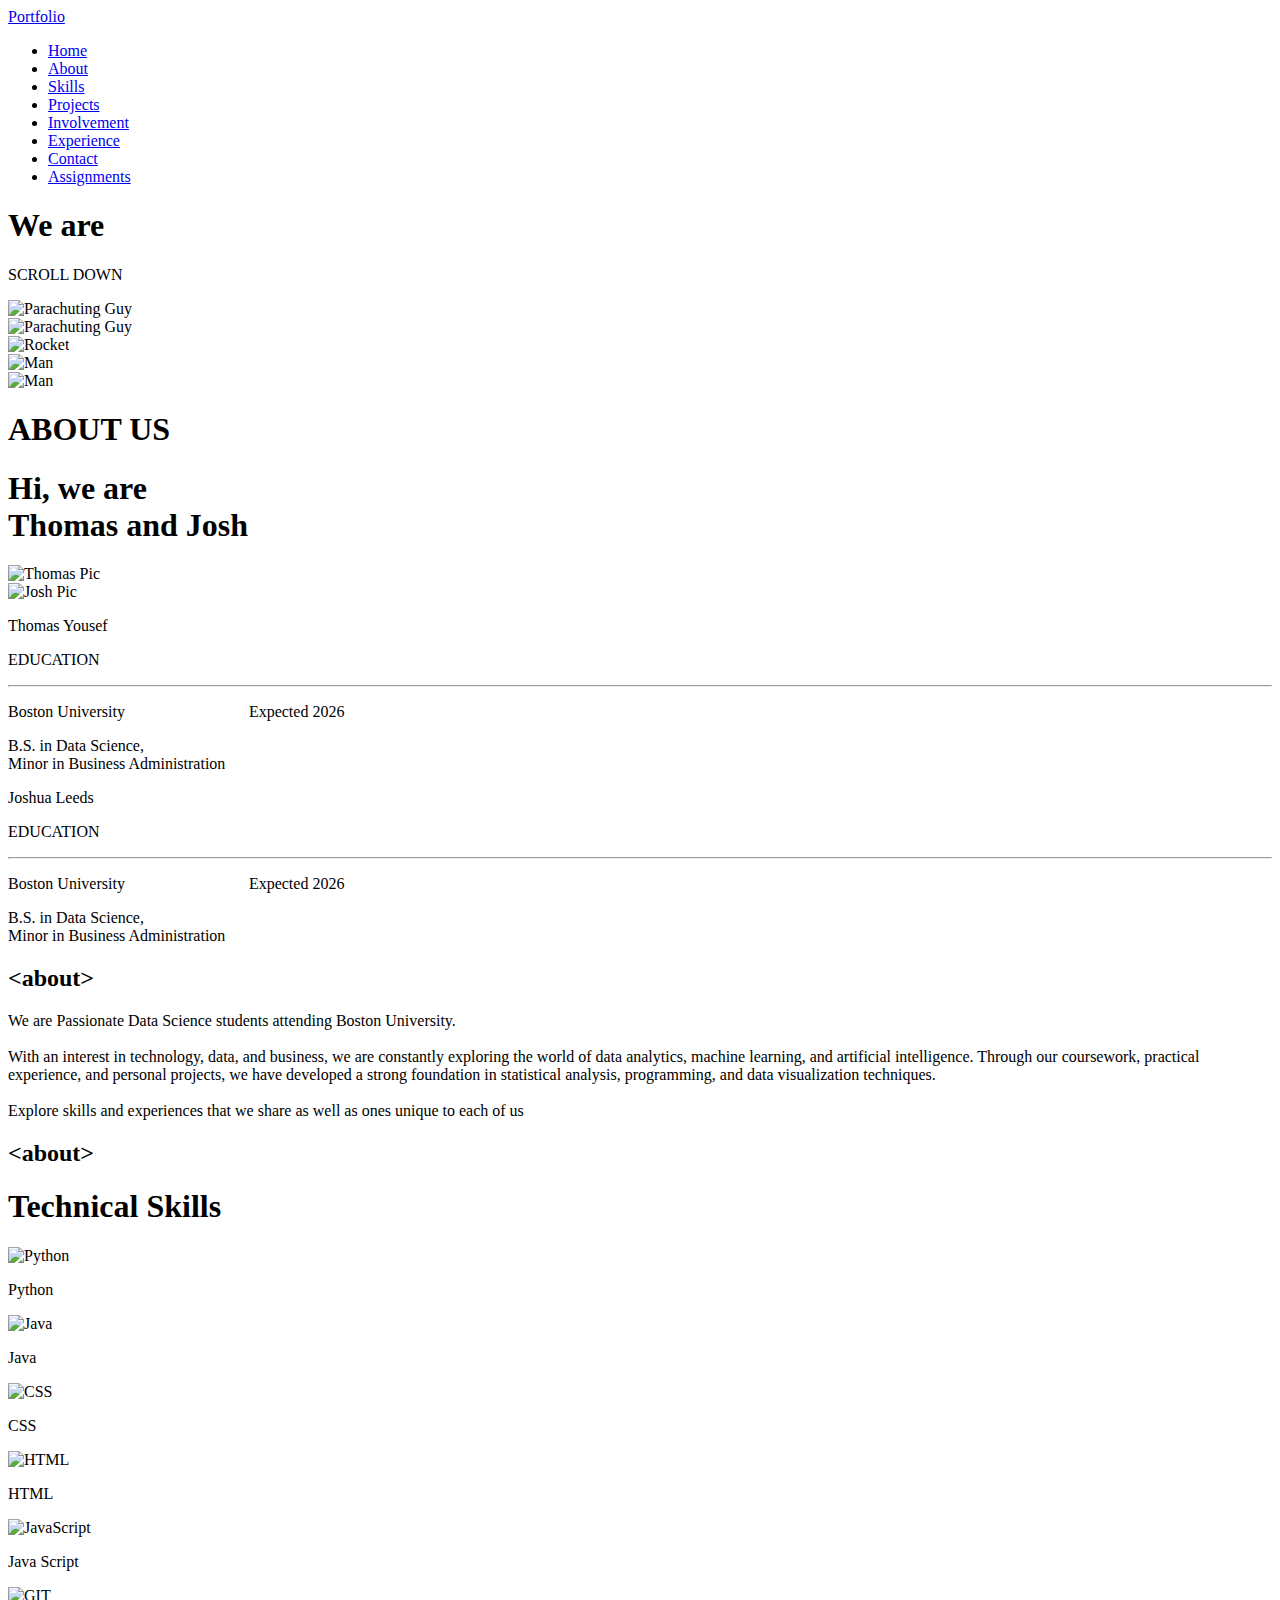
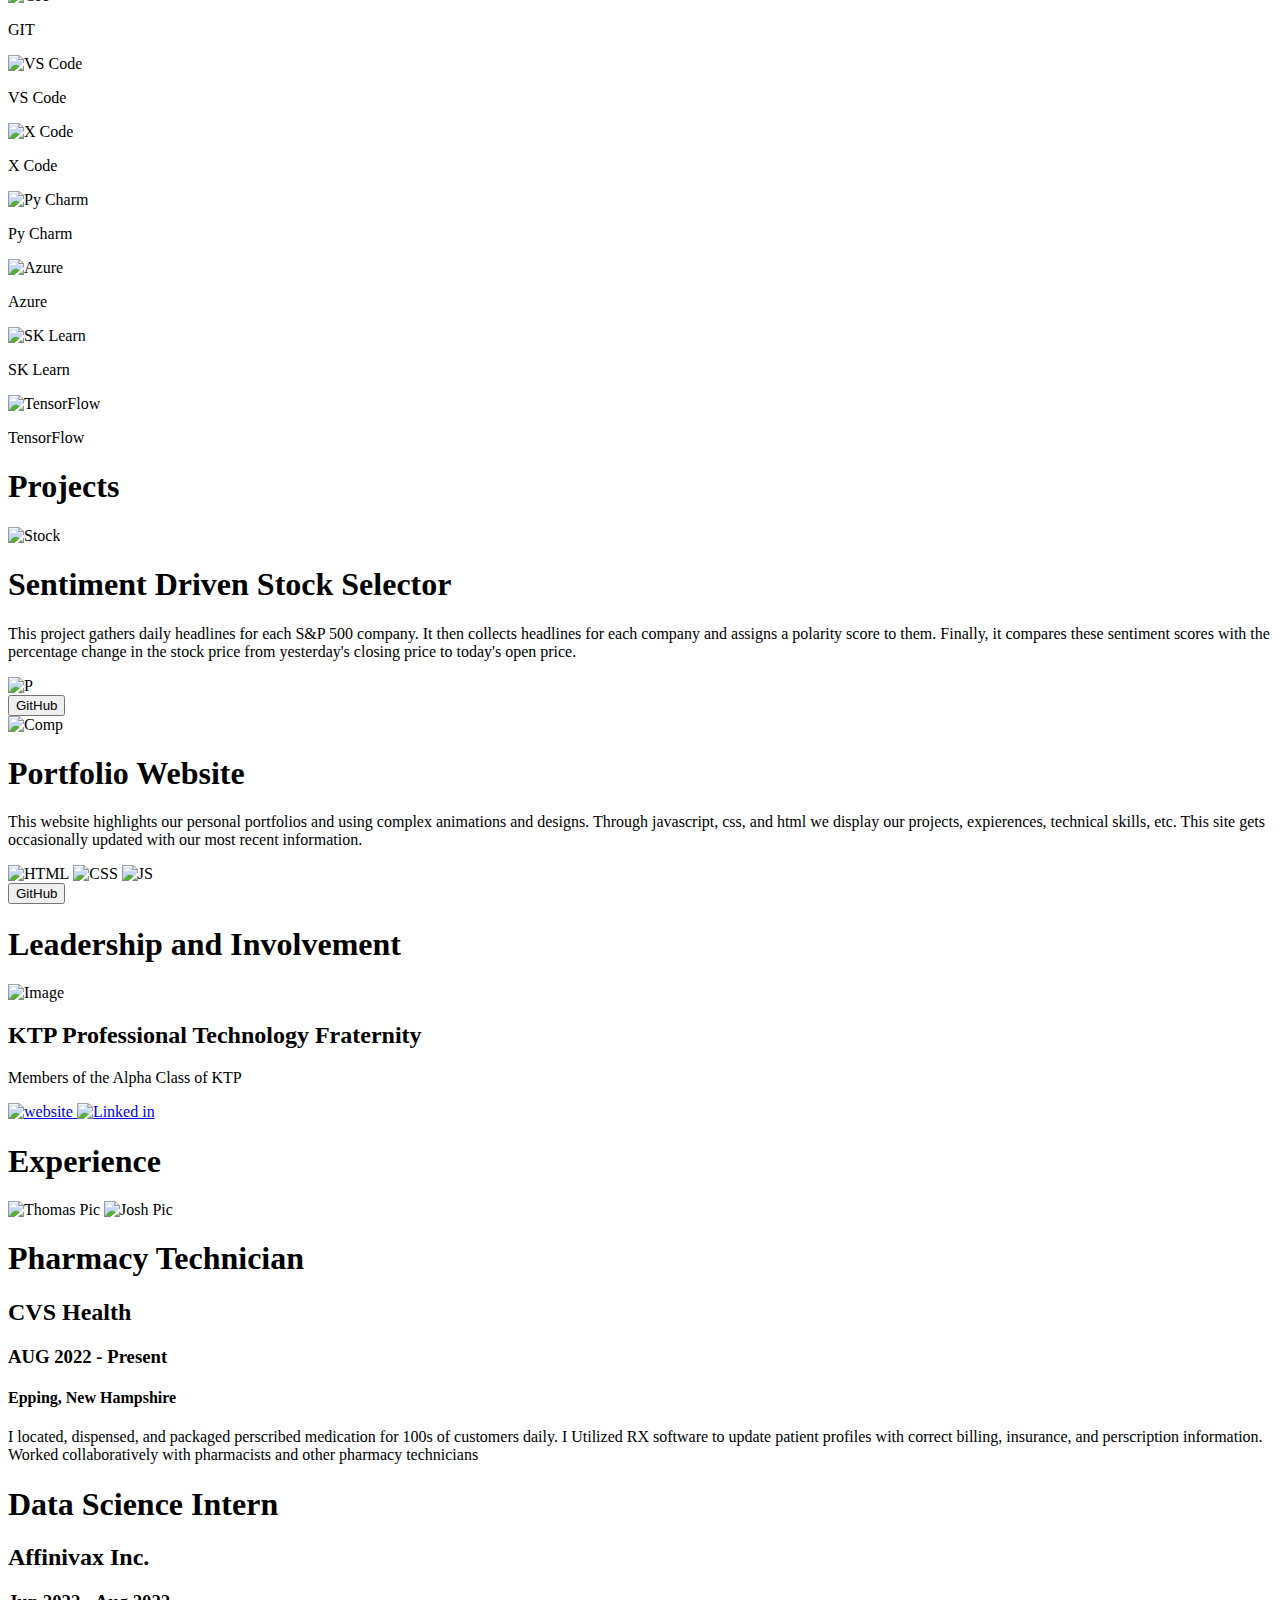
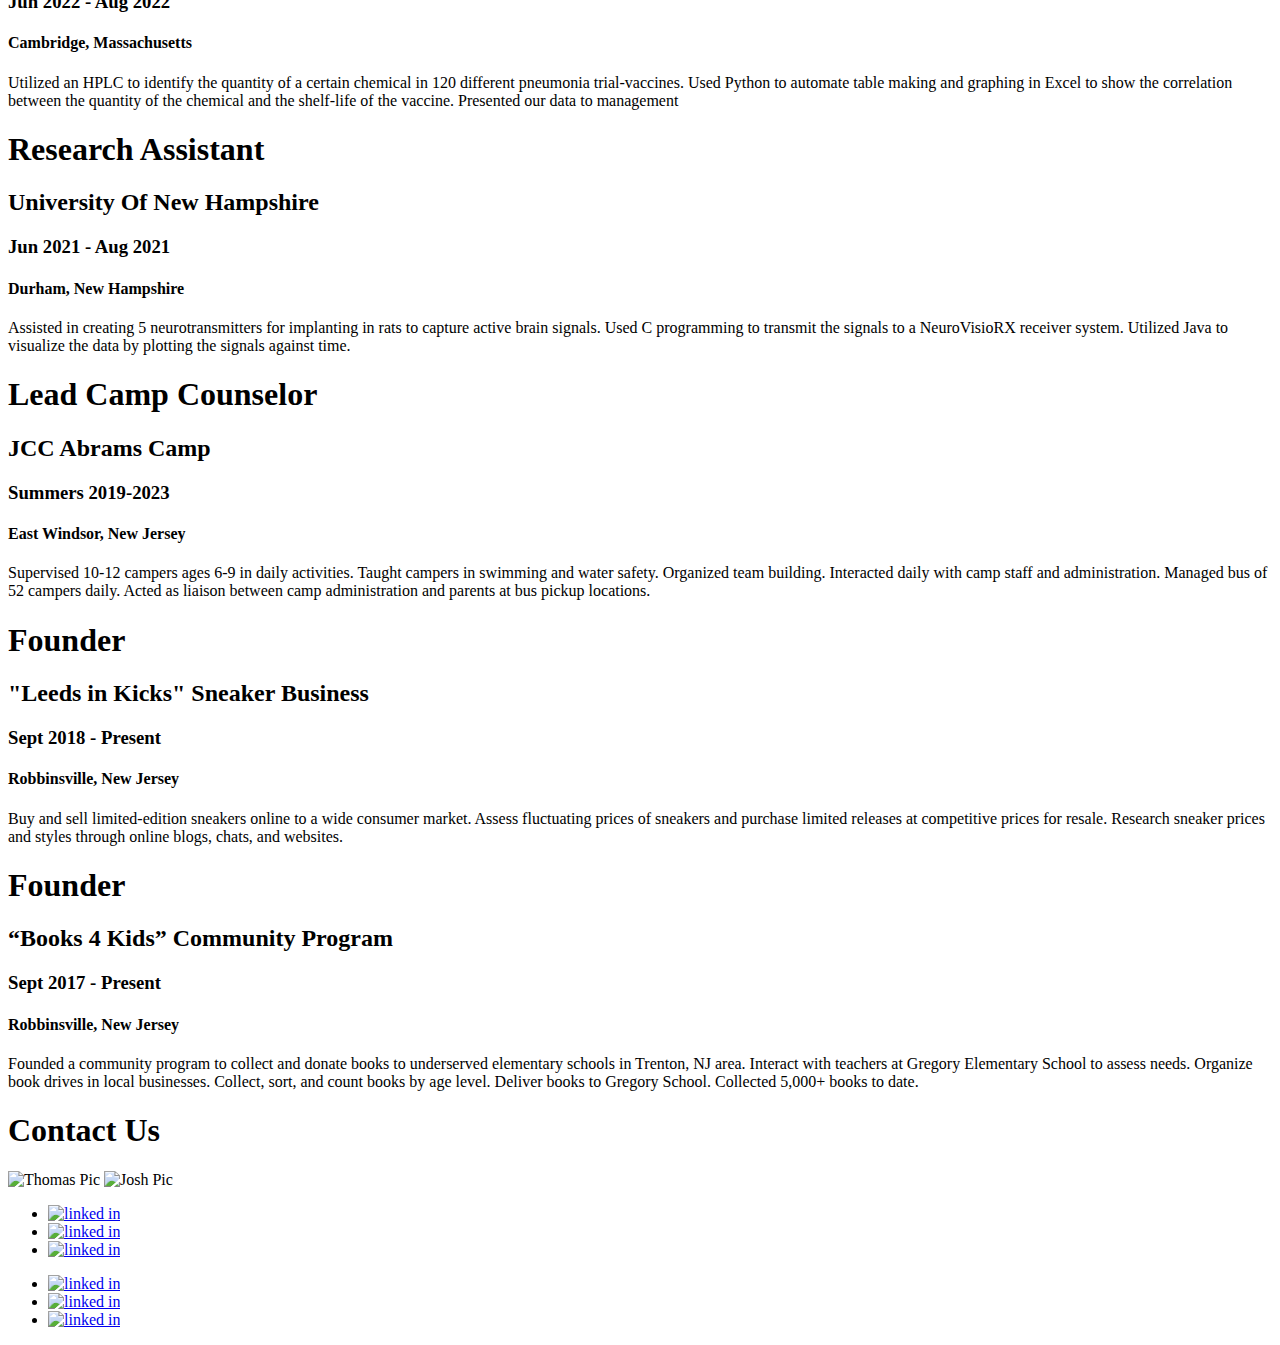
==== index.html @ 7b23be48 "added changes for CS506 assignments" ====
<!DOCTYPE html>
<html>
<head>
    <link rel="preconnect" href="https://fonts.googleapis.com">
    <link rel="preconnect" href="https://fonts.gstatic.com" crossorigin>
    <link href="https://fonts.googleapis.com/css2?family=Blaka+Ink&family=Bungee+Spice&family=Caprasimo&family=Foldit:wght@600&family=Nabla&family=Pacifico&family=Patrick+Hand&family=Ubuntu:wght@300&display=swap" rel="stylesheet">   
     <title>Thomas and Josh's Website</title>
     
    <link rel="stylesheet" href="style.css">

    <script src="script.js"></script>
    <!-- ScrollMagic library -->
    <script src="https://cdnjs.cloudflare.com/ajax/libs/ScrollMagic/2.0.8/ScrollMagic.min.js"></script>

    <!-- GSAP animation library -->
    <script src="https://cdnjs.cloudflare.com/ajax/libs/gsap/3.9.1/gsap.min.js"></script>

</head>
<body>
    <section id="home">
        <header>
            <a href="#" class="logo">Portfolio</a>
            <ul class="navbar">
                <li><a href="#home">Home</a></li>
                <li><a href="#about">About</a></li>
                <li><a href="#ts">Skills</a></li>
                <li><a href="#project">Projects</a></li>
                <li><a href="#involvement">Involvement</a></li>
                <li><a href="#experience">Experience</a></li>
                <li><a href="#contact">Contact</a></li>
                <li><a href="assignments.html">Assignments</a></li>
            </ul>
        </header>
        <script>
            window.addEventListener("scroll", function(){
                var header = this.document.querySelector("header");
                header.classList.toggle("sticky", window.scrollY > 0);
              })
        </script>
    
        <div id="progressbar"></div>
        <div class="scrollpath"></div>
        <div class="welcome"></div>
    
            <div id="background"></div>
            <div class="content">
                <h1 id="typewriter">We are</h1>
                <p>SCROLL DOWN</p>
            </div>
            
    
        <div id="parachute-section">
    
            <div class="parachute-animation">
              <img src="p.png" alt="Parachuting Guy">  
            </div>
    
            <div class="parachute-animation" id="parachute-2">
                <img src="p.png" alt="Parachuting Guy">
            </div>
    
            <div class="rocket-animation">
                <img src="Rocket.png" alt="Rocket">  
            </div>
    
            <div class="light"></div> 
    
            <div class="man">
                <img src="Other Standing Man Small.png" alt="Man">  
            </div>
    
            <div class="man" id="man2"> 
                <img src="Standing Man Small.png" alt="Man">  
            </div>
    
        </div>
          

    </section>

    <section id="about">

      <div class="intro">
        <div class="background3"></div>
        

        <h1 class="header">ABOUT US</h1>
        <h1 class="gradient-text">Hi, we are <br>Thomas and Josh</h1>
        <div class="Thomas">
            <img src="Thomas 1.jpg" alt="Thomas Pic">
        </div>

        <div class="Josh">
            <img src="Josh re 2.jpg" alt="Josh Pic">
        </div>
    
        <div class="description1">
            <p> Thomas Yousef</p>
            <p>EDUCATION</p>
            <hr>
            <p>Boston University&nbsp;&nbsp;&nbsp;&nbsp;&nbsp;&nbsp;&nbsp;&nbsp;&nbsp;&nbsp;&nbsp;&nbsp;&nbsp;&nbsp;&nbsp;&nbsp;&nbsp;&nbsp;&nbsp;&nbsp;&nbsp;&nbsp;&nbsp;&nbsp;&nbsp;&nbsp;&nbsp;&nbsp;&nbsp;&nbsp; Expected 2026</p>
            <p>B.S. in Data Science, <br>Minor in Business Administration</p>
            <div class="line"></div>

        </div>

        <div class="description2">
            <p> Joshua Leeds</p>
            <p>EDUCATION</p>
            <hr>
            <p>Boston University&nbsp;&nbsp;&nbsp;&nbsp;&nbsp;&nbsp;&nbsp;&nbsp;&nbsp;&nbsp;&nbsp;&nbsp;&nbsp;&nbsp;&nbsp;&nbsp;&nbsp;&nbsp;&nbsp;&nbsp;&nbsp;&nbsp;&nbsp;&nbsp;&nbsp;&nbsp;&nbsp;&nbsp;&nbsp;&nbsp; Expected 2026</p>
            <p>B.S. in Data Science, <br>Minor in Business Administration</p>
            <div class="line"></div>

        </div>    

        <h2 class="about1"> &lt;about&gt; </h2>
        <div class="paragraph"><p>We are Passionate Data Science students attending Boston University. <br> <br>
            With an interest in technology, data, and business, we are constantly exploring the  world of data analytics, machine learning, and artificial intelligence.
            Through our coursework, practical experience, and personal projects, we have developed a strong foundation in statistical analysis, programming, and data visualization techniques. <br> <br>
            Explore skills and experiences that we share as well as ones unique to each of us</p> 
        </div>   
        <h2 class="about2"> &lt;about&gt; </h2>
        
      </div>

    </section>

    <section id="ts">
         
      <div class="technical_skills">
        <div class="title">
            <h1>Technical Skills</h1>
        </div>
        <div class="programing_languages">
            <img src="python.gif" alt="Python">
            <p>Python</p>
        </div>
        <div class="programing_languages">
            <img src="java.gif" alt="Java" loop>
            <p>Java</p>
        </div>
        <div class="programing_languages">
            <img src="css.gif" alt="CSS">
            <p>CSS</p>
        </div>
        <div class="programing_languages">
            <img src="html.gif" alt="HTML" >
            <p>HTML</p>
        </div>
        <div class="programing_languages">
            <img src="js.gif" alt="JavaScript">
            <p>Java Script</p>
        </div>    
        <div class="programing_languages">
            <img src="git.gif" alt="GIT" >
            <p>GIT</p>
        </div>
        <div class="programing_languages">
            <img src="vscodelogo.png" alt="VS Code">
            <p>VS Code</p>
        </div>    
        <div class="programing_languages">
            <img src="Xcodelogo.png" alt="X Code">
            <p>X Code</p>
        </div>

        <div class="programing_languages">
            <img src="pycharmlogo.png" alt="Py Charm" loop>
            <p>Py Charm</p>
        </div>
        <div class="programing_languages">
            <img src="azure.png" alt="Azure" loop>
            <p>Azure</p>
        </div>
        <div class="programing_languages">
            <img src="sklearn.png" alt="SK Learn" >
            <p>SK Learn</p>
        </div>
        <div class="programing_languages">
            <img src="Tensorflow.png" alt="TensorFlow">
            <p>TensorFlow</p>  
        </div>      
      </div>

    </section>



     <section id="project">
        <div class="projects">
            <div class="title">
                <h1>Projects</h1>
            </div>
    
            <div class="projectcontainer">
                <div class="project">
                    <img class="icon" src="stock.png" alt="Stock">
                    <h1>Sentiment Driven Stock Selector</h1>
                    <p>
                        This project gathers daily headlines for each S&P 500 company. It then collects headlines for each company and assigns a polarity score to them. 
                        Finally, it compares these sentiment scores with the percentage change in the stock price from yesterday's closing price to today's open price.</p>
                    <div class="pimg">
                        <img src="python.gif" alt="P">
                    </div>
                    <button onclick="window.location.href = 'https://github.com/thomas211738/Sentiment-Driven-Stock-Selector#sentiment-driven-stock-selector';">GitHub</button>
                    <div class="pline"></div>
                </div>
                <div class="project">
                    <img class="icon" src="computer.png" alt="Comp">
                    <h1>Portfolio Website</h1>
                    <p>This website highlights our personal portfolios and using complex animations and designs. Through javascript, css, and html we display our projects, expierences, technical skills, etc. This site gets occasionally updated with our most recent information.</p>
                    <div class="pimg">
                        <img  src="html.gif" alt="HTML">
                        <img  src="css.gif" alt="CSS">
                        <img  src="js.gif" alt="JS">
                    </div>
                    <button onclick="window.location.href = 'https://github.com/thomas211738/Portfolio-Website';">GitHub</button>
                    <div class="pline"></div>
                </div>
                
            </div>
    
        </div>      
     </section>

     <section id="involvement">

    
    <div class="experience">
        <div class="t">
            <h1>Leadership and Involvement</h1>
        </div>
        <div class="section">
            <script src="https://cdnjs.cloudflare.com/ajax/libs/three.js/r134/three.min.js"></script>
            <script src="https://cdn.jsdelivr.net/npm/vanta@latest/dist/vanta.waves.min.js"></script>
            
            <div class="image-container">
                <img src="Zoomed Group Pic (With Eboard) 1.jpeg" alt="Image">
            </div>
            
            <div class="text-container">
                <h2>KTP Professional Technology Fraternity</h2>
                <p>Members of the Alpha Class of KTP </p>
                <div class="icons">
                    <a href="https://ktpbostonu.com/">
                        <img src="website.png" alt="website">
                    </a>
                    <a href="https://www.linkedin.com/company/kappa-theta-pi-lambda-chapter/">
                        <img src="linkedin1.png" alt="Linked in">
                    </a>
                </div>
            </div>
            
        </div>
    </div>
     </section>

     <section id="experience">

    <div class="relevant_expereince">
        <div class="title">
            <h1>Experience</h1>
        </div>
        <div class="imgcontainer">
            <img src="Thomas 1.jpg" alt="Thomas Pic">
            <img src="Josh re 2.jpg" alt="Josh Pic">
        </div>
        <div class="line"></div>
        <div class="timeline_container">
            <div class="timeline">
                <div id="c1" class="container">
                    <h1>Pharmacy Technician</h1>
                    <h2>CVS Health</h2>
                    <h3>AUG 2022 - Present</h3>
                    <h4>Epping, New Hampshire</h4>
                    <p>I located, dispensed, and packaged perscribed medication for 100s of customers daily. I Utilized RX software to update patient profiles with correct billing, insurance, and perscription information. Worked collaboratively with pharmacists and other pharmacy technicians</p>
                </div>
                <div id="c1" class="container">
                    <h1>Data Science Intern</h1>
                    <h2>Affinivax Inc.</h2>
                    <h3>Jun 2022 - Aug 2022</h3>
                    <h4>Cambridge, Massachusetts</h4>
                    <p>Utilized an HPLC to identify the quantity of a certain chemical in 120 different pneumonia trial-vaccines. Used Python to automate table making and graphing in Excel to show the correlation between the quantity of the chemical and the shelf-life of the vaccine. Presented our data to management</p>
                </div>
                <div id="c1" class="container">
                    <h1>Research Assistant</h1>
                    <h2>University Of New Hampshire</h2>
                    <h3>Jun 2021 - Aug 2021</h3>
                    <h4>Durham, New Hampshire</h4>
                    <p>Assisted in creating 5 neurotransmitters for implanting in rats to capture active brain signals. Used C programming to transmit the signals to a NeuroVisioRX receiver system. Utilized Java to visualize the data by plotting the signals against time.</p>
                </div>
            </div>
            <div class="timeline">
                <div id="c2" class="container2">
                    <h1>Lead Camp Counselor</h1>
                    <h2>JCC Abrams Camp</h2>
                    <h3>Summers 2019-2023</h3>
                    <h4>East Windsor, New Jersey</h4>
                    <p>Supervised 10-12 campers ages 6-9 in daily activities. Taught campers in swimming and water safety. Organized team building. Interacted daily with camp staff and administration. Managed bus of 52 campers daily. Acted as liaison between camp administration and parents at bus pickup locations.</p>
                </div>
                <div id="c2" class="container2">
                    <h1>Founder</h1>
                    <h2>"Leeds in Kicks" Sneaker Business</h2>
                    <h3>Sept 2018 - Present</h3>
                    <h4>Robbinsville, New Jersey</h4>
                    <p>Buy and sell limited-edition sneakers online to a wide consumer market. Assess fluctuating prices of sneakers and purchase limited releases at competitive prices for resale. Research sneaker prices and styles through online blogs, chats, and websites.
                    </p>
                </div>
                <div id="c2" class="container2">
                    <h1>Founder</h1>
                    <h2>“Books 4 Kids” Community Program</h2>
                    <h3>Sept 2017 - Present</h3>
                    <h4>Robbinsville, New Jersey</h4>
                    <p>Founded a community program to collect and donate books to underserved elementary schools in Trenton, NJ area. Interact with teachers at Gregory Elementary School to assess needs. Organize book drives in local businesses. Collect, sort, and count books by age level. Deliver books to Gregory School. Collected 5,000+ books to date.</p>
                </div>
            </div>
        </div>


    </div>

     </section>

     <section id="contact">

    <div class="contact">
        <div class="title">
            <h1>Contact Us</h1>
        </div>
        <div class="imgcontainer">
            <img src="Thomas 1.jpg" alt="Thomas Pic">
            <img src="Josh re 2.jpg" alt="Josh Pic">
        </div>
        <div class="sectioncontainer">
            <section>
                <ul>
                   <li><a href="https://www.linkedin.com/in/thomasyousef21/"> <img src="linkedin.png" alt="linked in"> </a></li>
                   <li><a href="https://github.com/thomas211738/"> <img src="github.png" alt="linked in"> </a></li>
                   <li><a href="mailto:pharaoh@bu.com"><img src="mail.png" alt="linked in"> </a></li>
                </ul>
            </section>
            <section>
                <ul>
                   <li><a href="https://www.linkedin.com/in/josh-leeds/"> <img src="linkedin.png" alt="linked in"> </a></li>
                   <li><a href="https://github.com/joshleeds/"> <img src="github.png" alt="linked in"> </a></li>
                   <li><a href="mailto:jleeds@bu.com"> <img src="mail.png" alt="linked in"> </a></li>
                </ul>
            </section>
        </div>
        
    </div>


     </section>


    


    <script src="https://cdnjs.cloudflare.com/ajax/libs/three.js/r134/three.min.js"></script>
    <script src="https://cdn.jsdelivr.net/npm/vanta@latest/dist/vanta.net.min.js"></script>

    
      
      

</body>
</html>
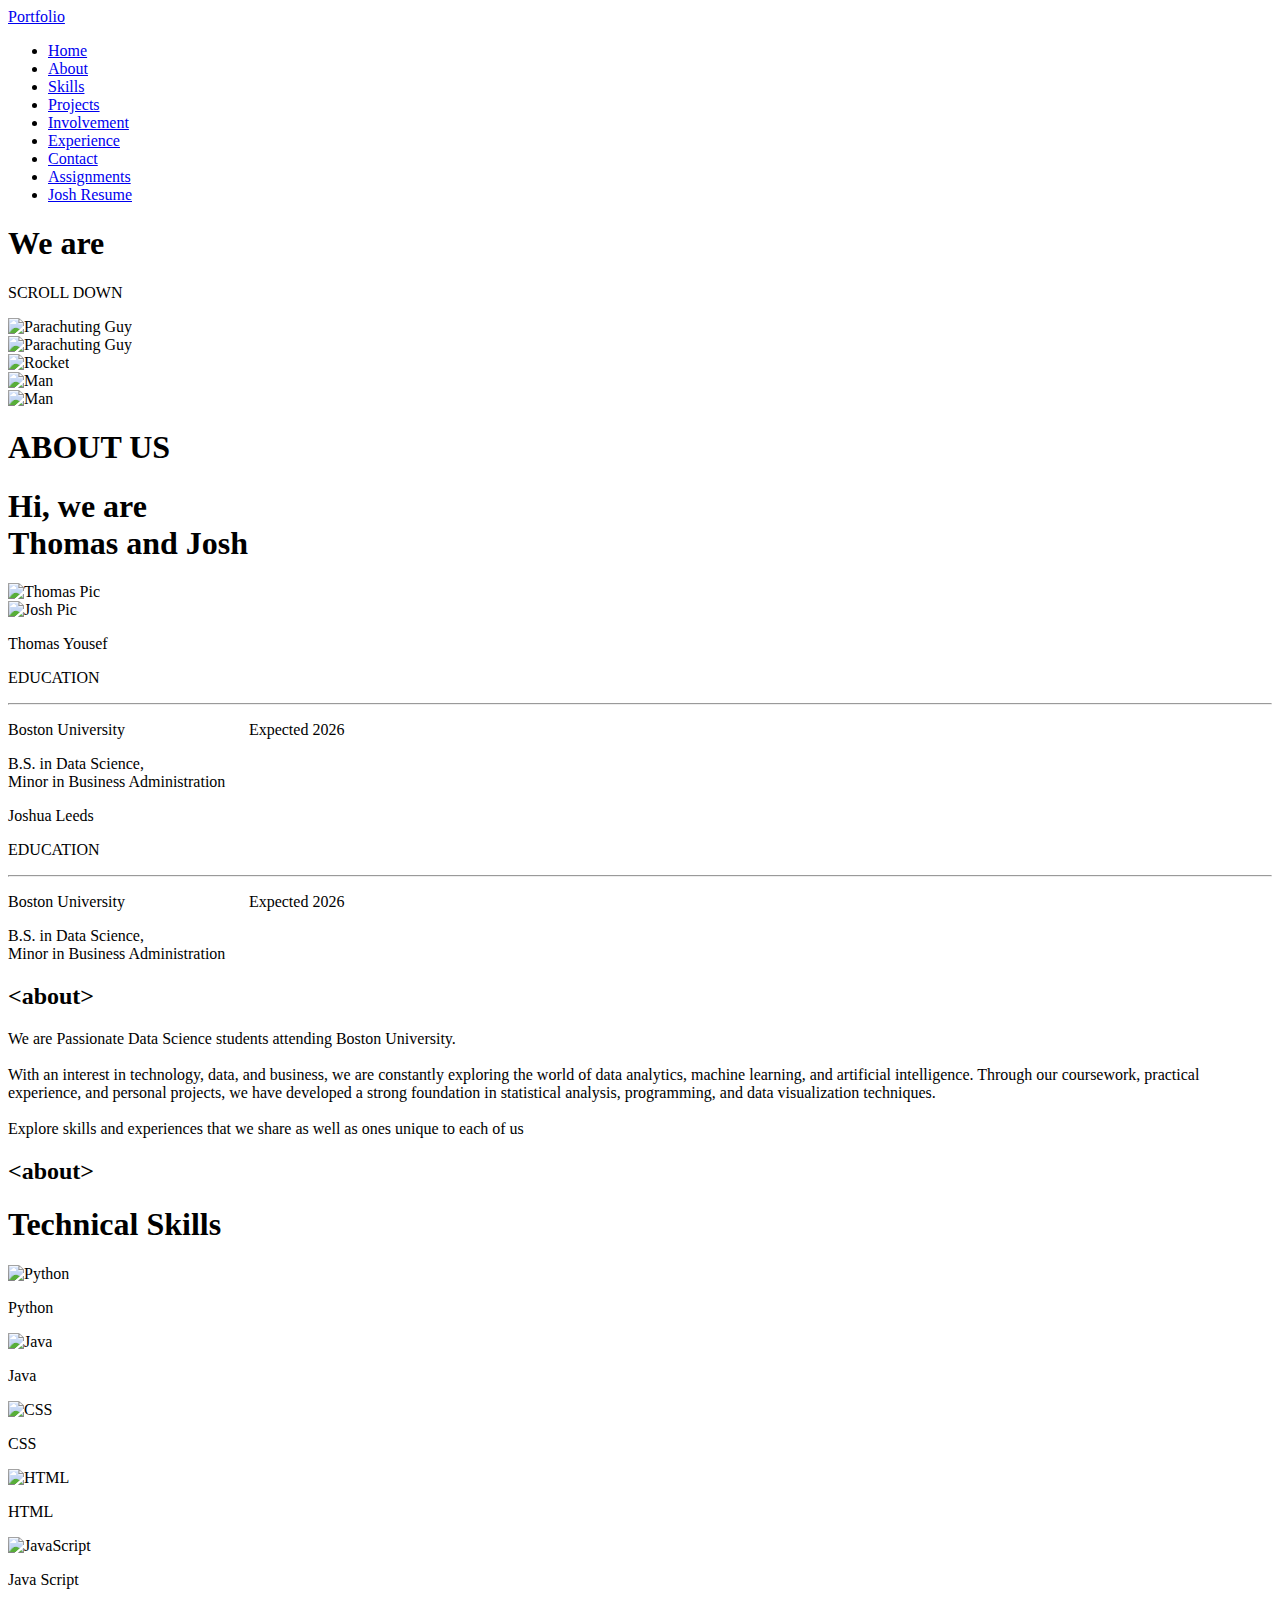
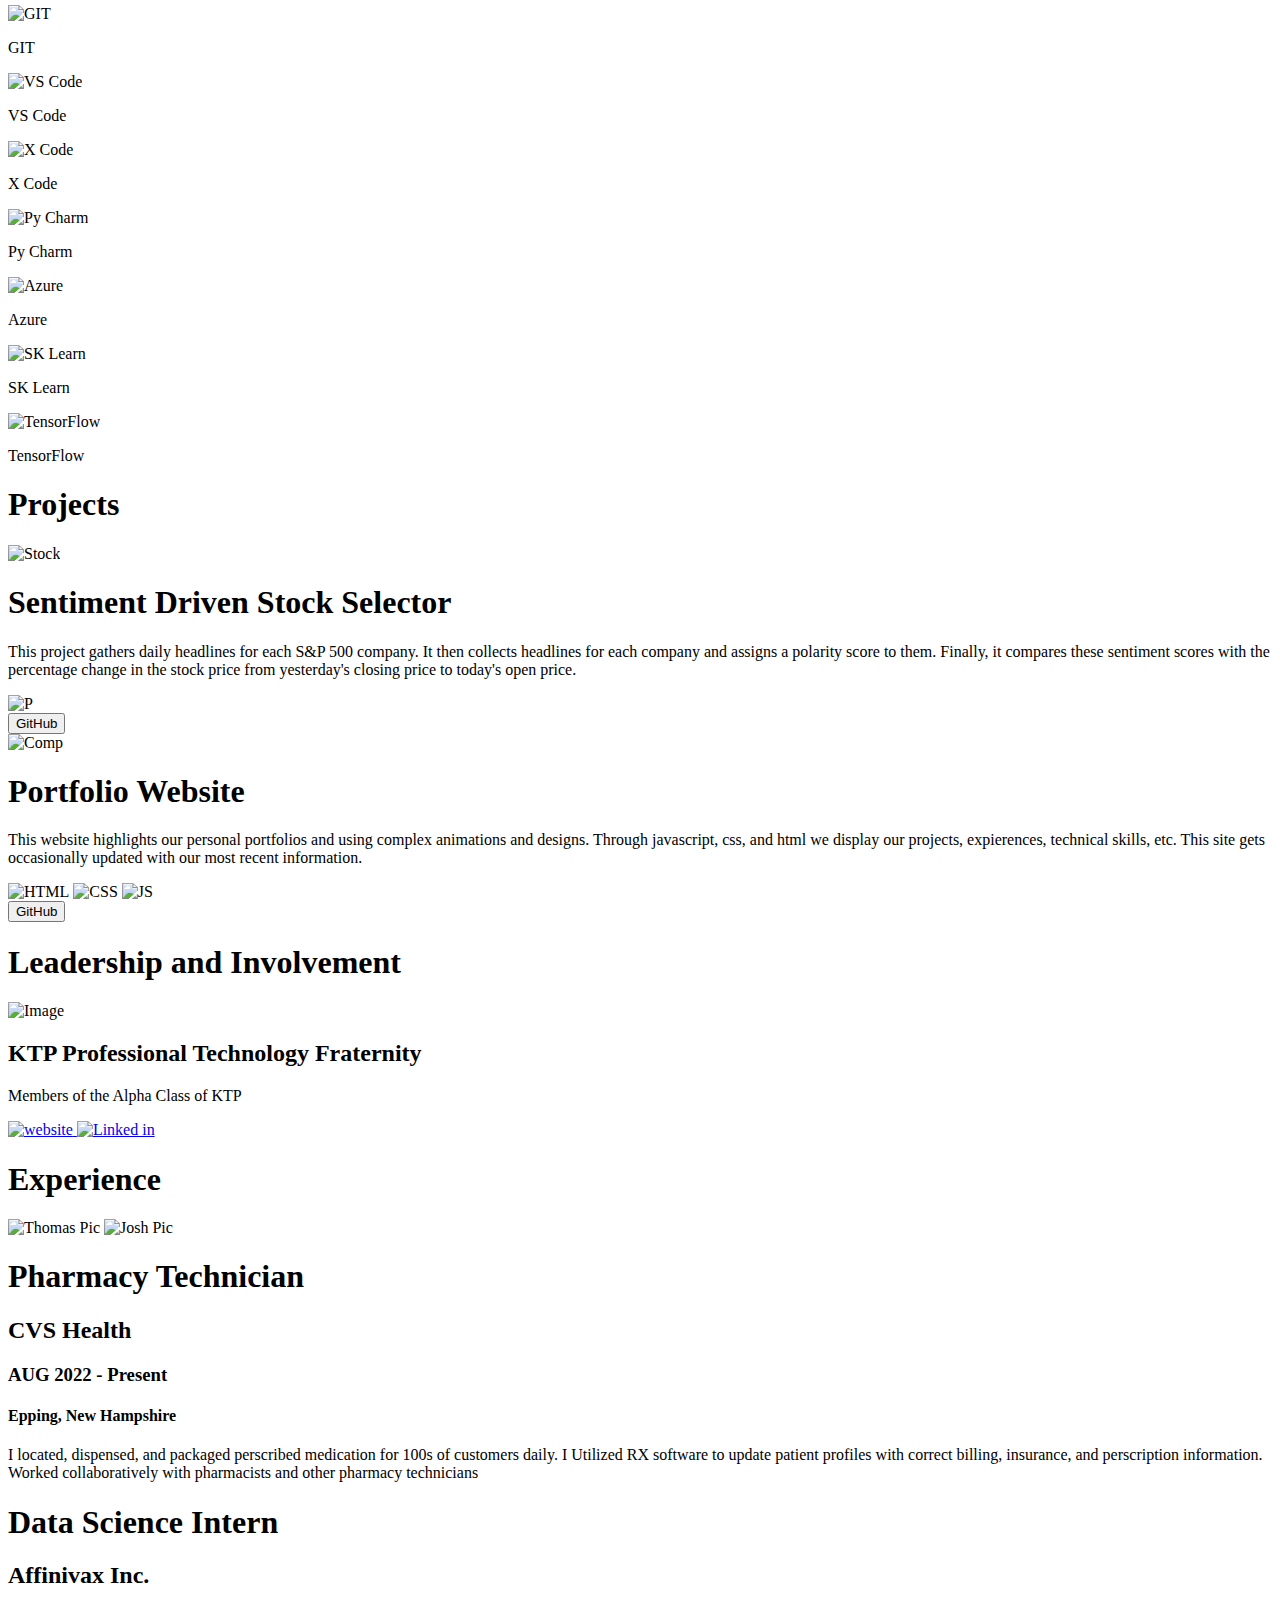
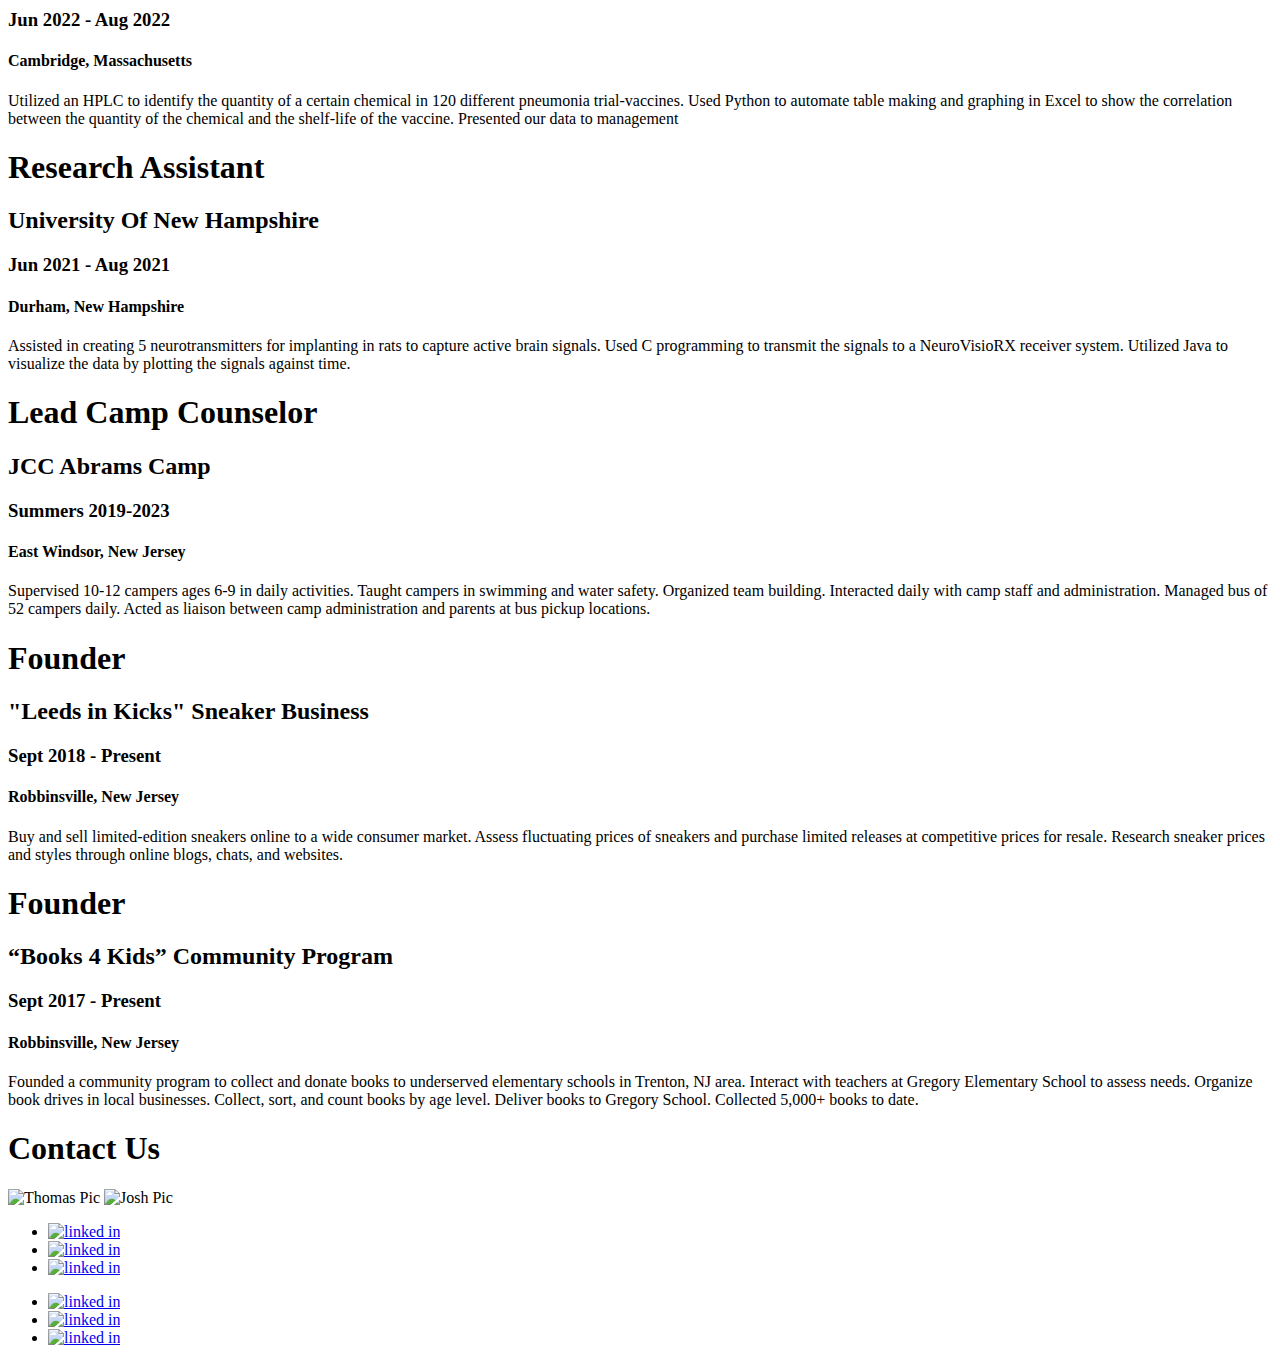
==== commit 88c65966: "Added Resume" ====
--- a/index.html
+++ b/index.html
@@ -29,6 +29,7 @@
                 <li><a href="#experience">Experience</a></li>
                 <li><a href="#contact">Contact</a></li>
                 <li><a href="assignments.html">Assignments</a></li>
+                <li><a href="JoshuaLeedsResume.html">Josh Resume</a></li>
             </ul>
         </header>
         <script>
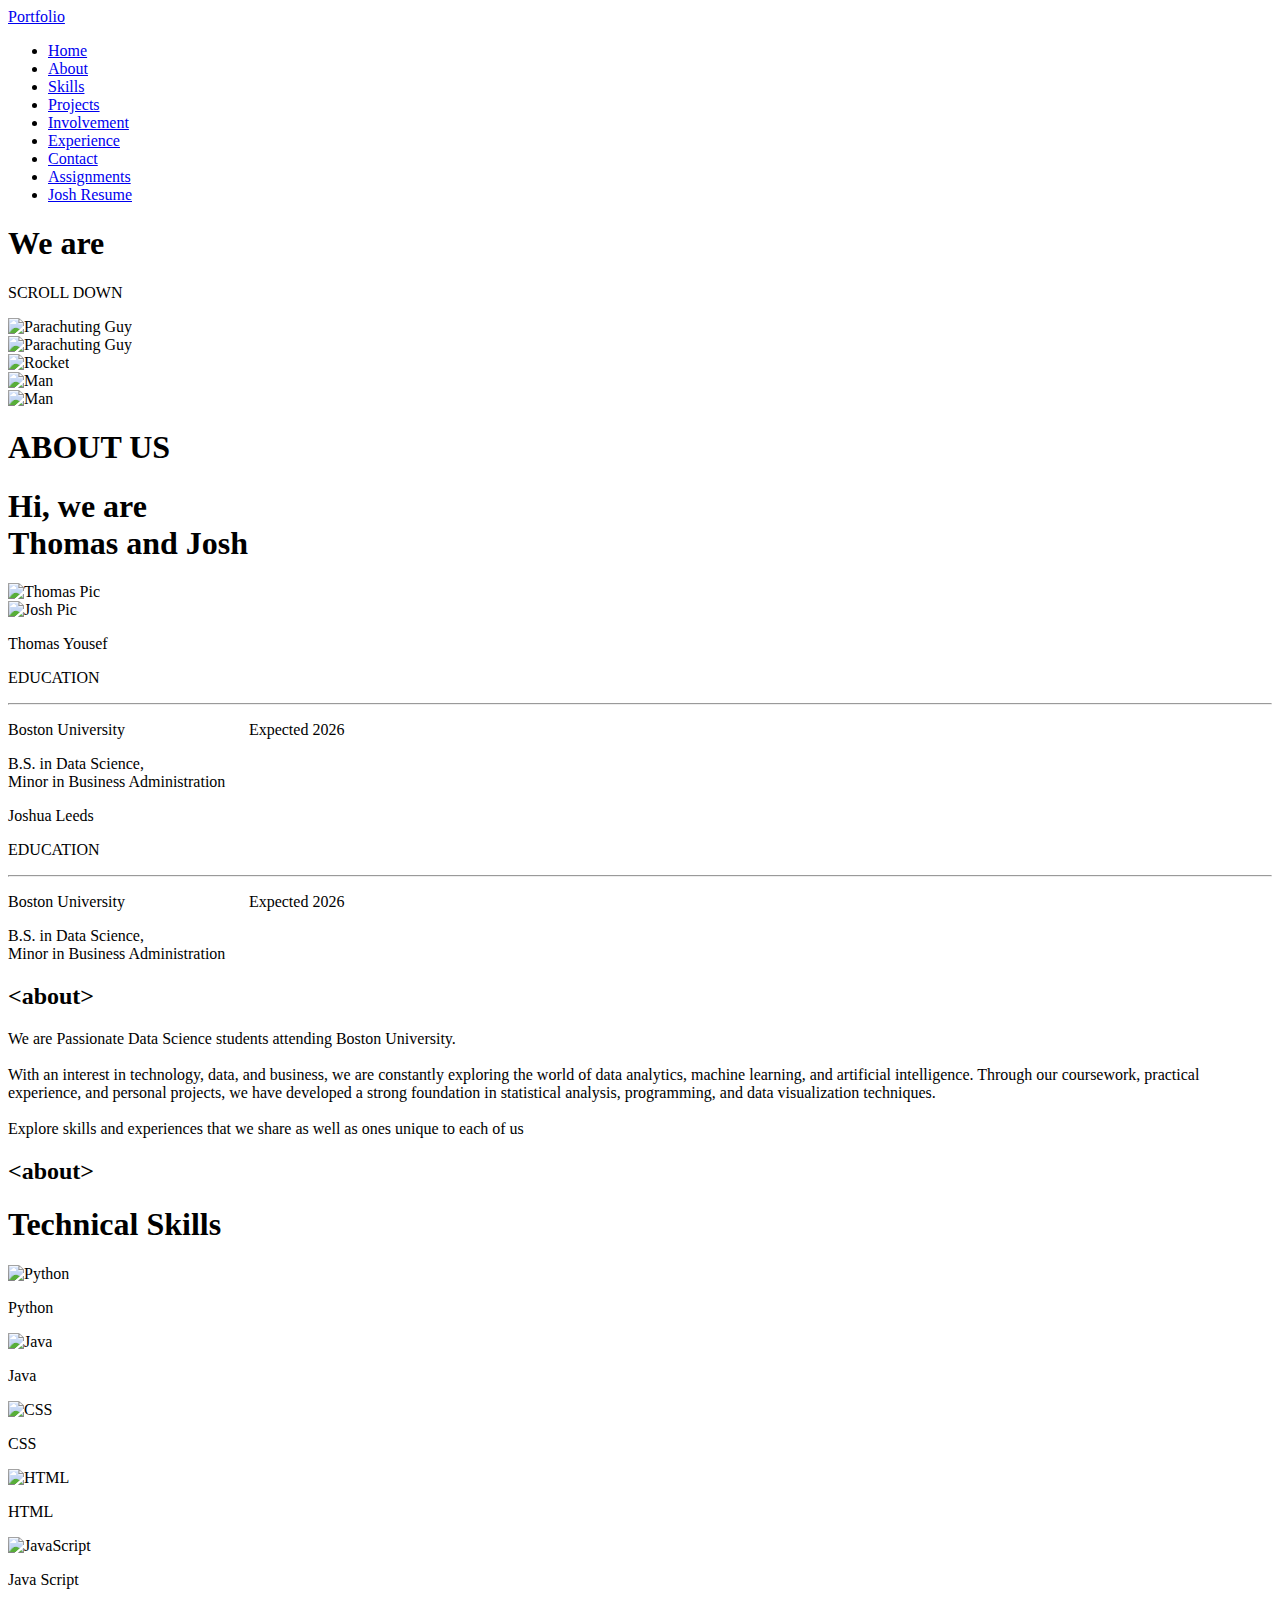
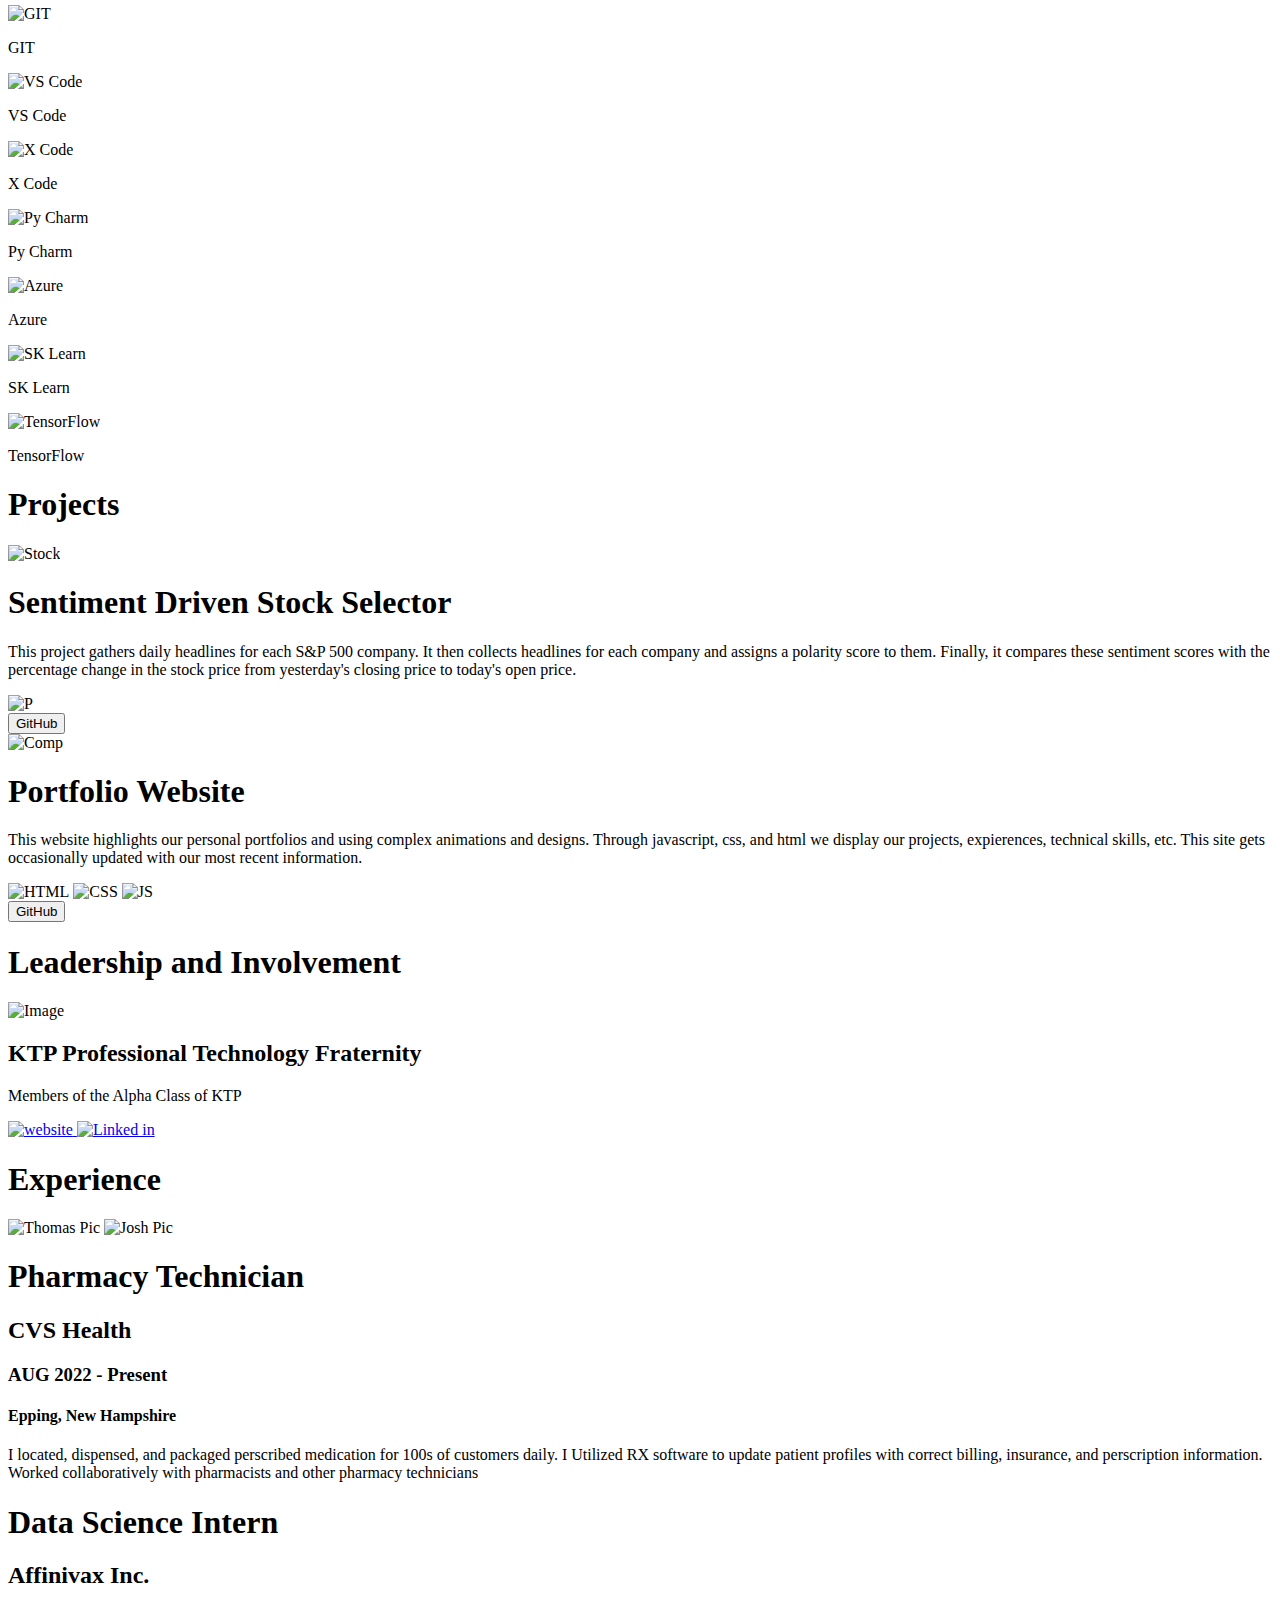
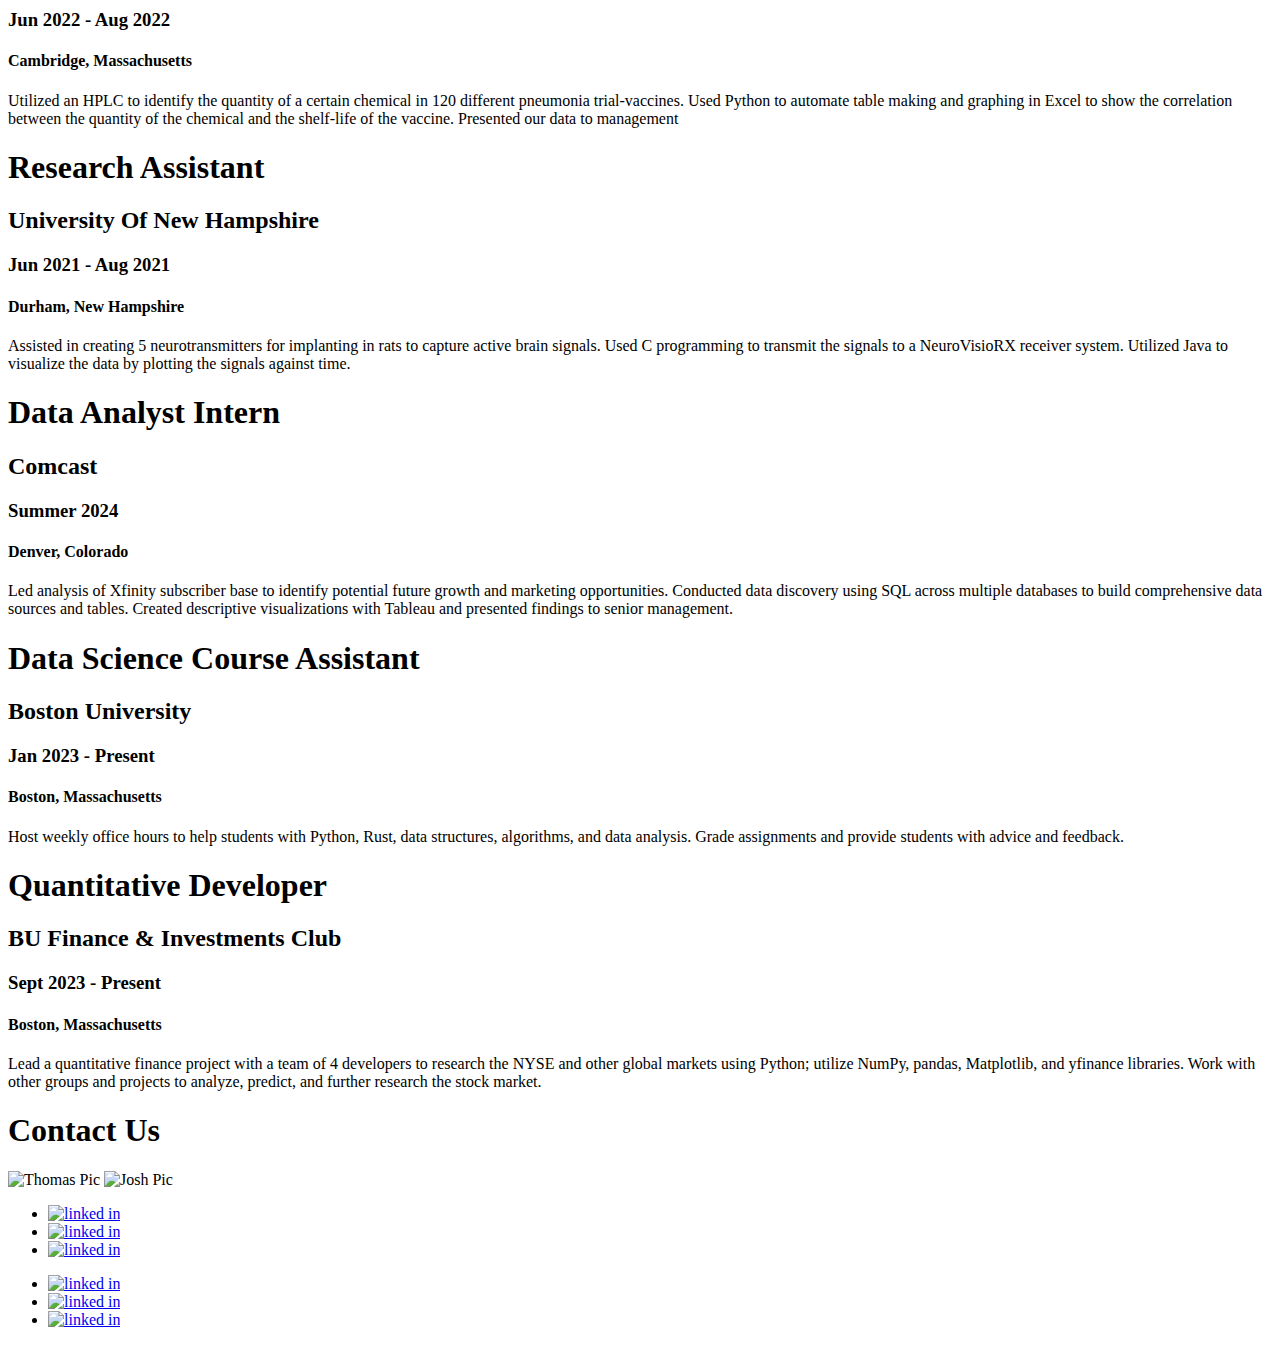
==== commit f48f9e39: "experience update" ====
--- a/index.html
+++ b/index.html
@@ -294,26 +294,26 @@
             </div>
             <div class="timeline">
                 <div id="c2" class="container2">
-                    <h1>Lead Camp Counselor</h1>
-                    <h2>JCC Abrams Camp</h2>
-                    <h3>Summers 2019-2023</h3>
-                    <h4>East Windsor, New Jersey</h4>
-                    <p>Supervised 10-12 campers ages 6-9 in daily activities. Taught campers in swimming and water safety. Organized team building. Interacted daily with camp staff and administration. Managed bus of 52 campers daily. Acted as liaison between camp administration and parents at bus pickup locations.</p>
+                    <h1>Data Analyst Intern</h1>
+                    <h2>Comcast</h2>
+                    <h3>Summer 2024</h3>
+                    <h4>Denver, Colorado</h4>
+                    <p>Led analysis of Xfinity subscriber base to identify potential future growth and marketing opportunities. Conducted data discovery using SQL across multiple databases to build comprehensive data sources and tables. Created descriptive visualizations with Tableau and presented findings to senior management.</p>
                 </div>
                 <div id="c2" class="container2">
-                    <h1>Founder</h1>
-                    <h2>"Leeds in Kicks" Sneaker Business</h2>
-                    <h3>Sept 2018 - Present</h3>
-                    <h4>Robbinsville, New Jersey</h4>
-                    <p>Buy and sell limited-edition sneakers online to a wide consumer market. Assess fluctuating prices of sneakers and purchase limited releases at competitive prices for resale. Research sneaker prices and styles through online blogs, chats, and websites.
-                    </p>
+                    <h1>Data Science Course Assistant</h1>
+                    <h2>Boston University</h2>
+                    <h3>Jan 2023 - Present</h3>
+                    <h4>Boston, Massachusetts</h4>
+                    <p>Host weekly office hours to help students with Python, Rust, data structures, algorithms, and data analysis. Grade assignments and provide students with advice and feedback.</p>
+                    
                 </div>
                 <div id="c2" class="container2">
-                    <h1>Founder</h1>
-                    <h2>“Books 4 Kids” Community Program</h2>
-                    <h3>Sept 2017 - Present</h3>
-                    <h4>Robbinsville, New Jersey</h4>
-                    <p>Founded a community program to collect and donate books to underserved elementary schools in Trenton, NJ area. Interact with teachers at Gregory Elementary School to assess needs. Organize book drives in local businesses. Collect, sort, and count books by age level. Deliver books to Gregory School. Collected 5,000+ books to date.</p>
+                    <h1>Quantitative Developer</h1>
+                    <h2>BU Finance & Investments Club</h2>
+                    <h3>Sept 2023 - Present</h3>
+                    <h4>Boston, Massachusetts</h4>
+                    <p>Lead a quantitative finance project with a team of 4 developers to research the NYSE and other global markets using Python; utilize NumPy, pandas, Matplotlib, and yfinance libraries. Work with other groups and projects to analyze, predict, and further research the stock market.</p>
                 </div>
             </div>
         </div>
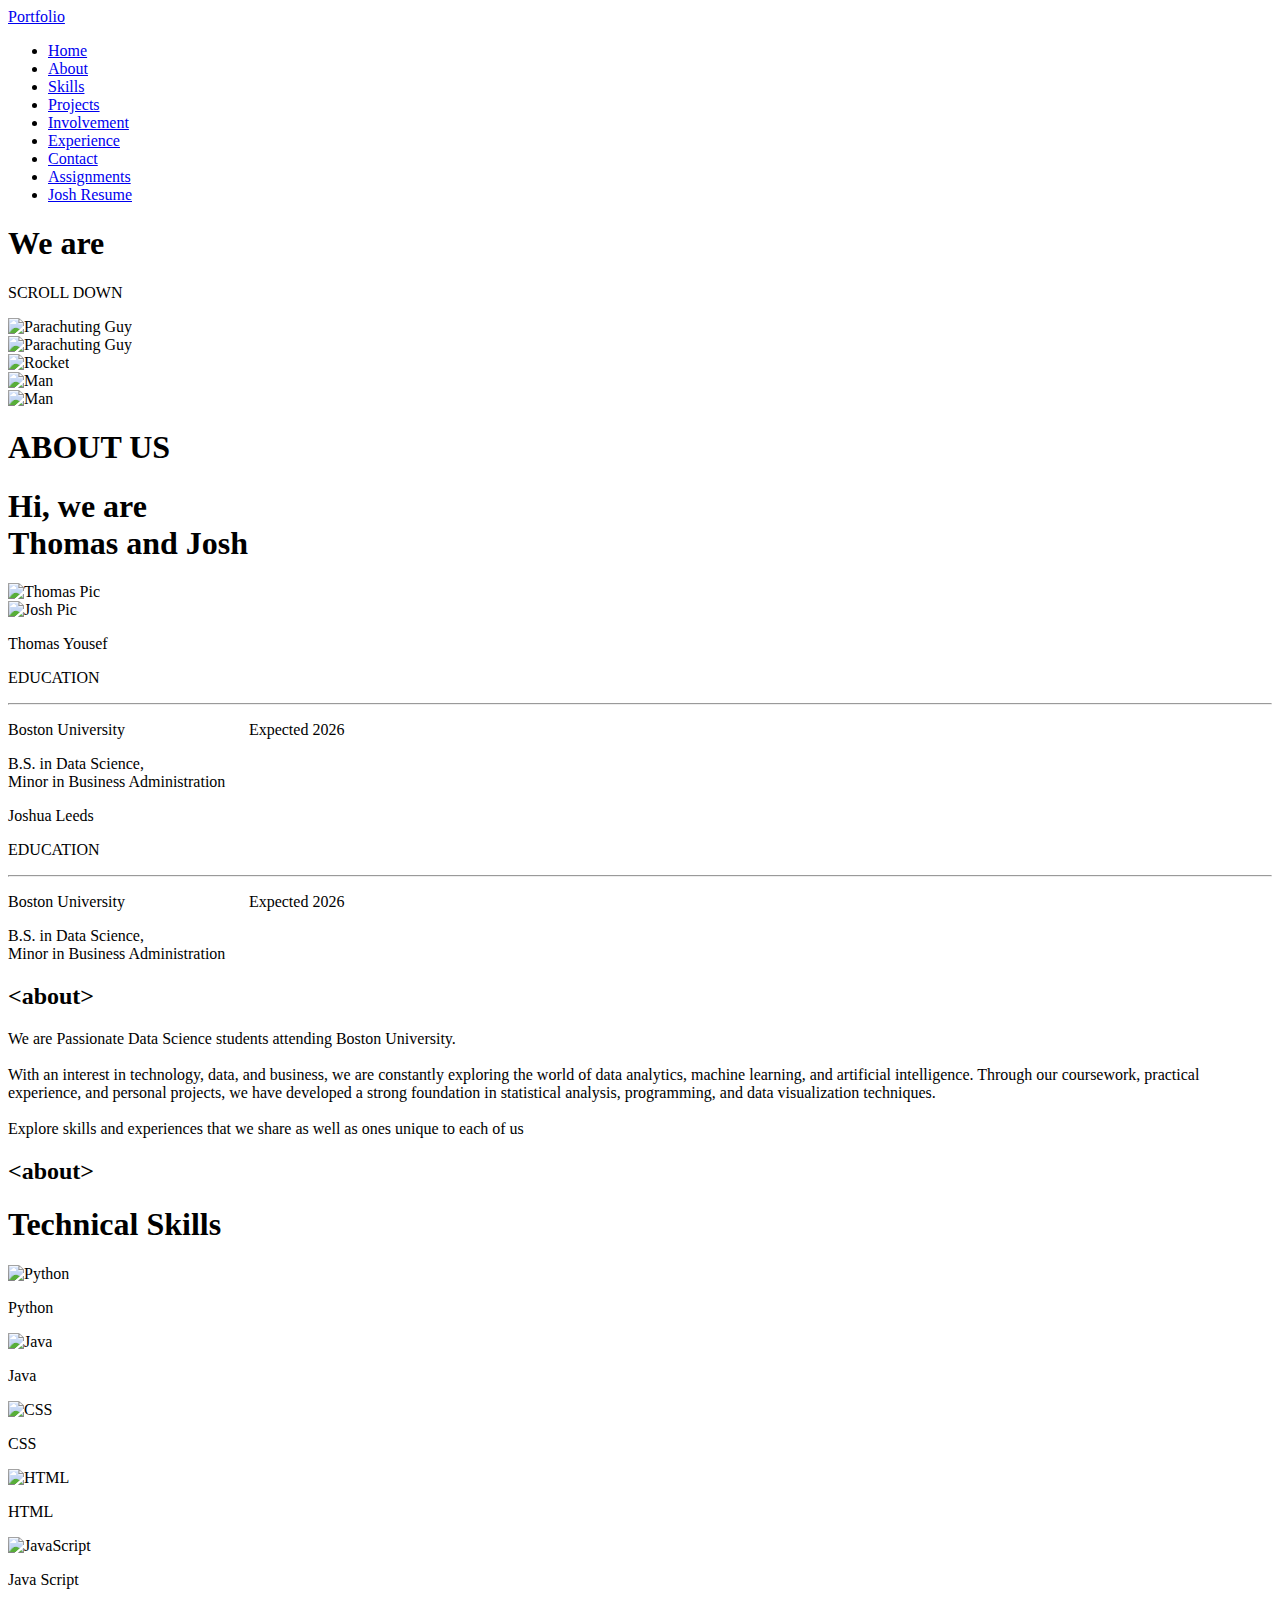
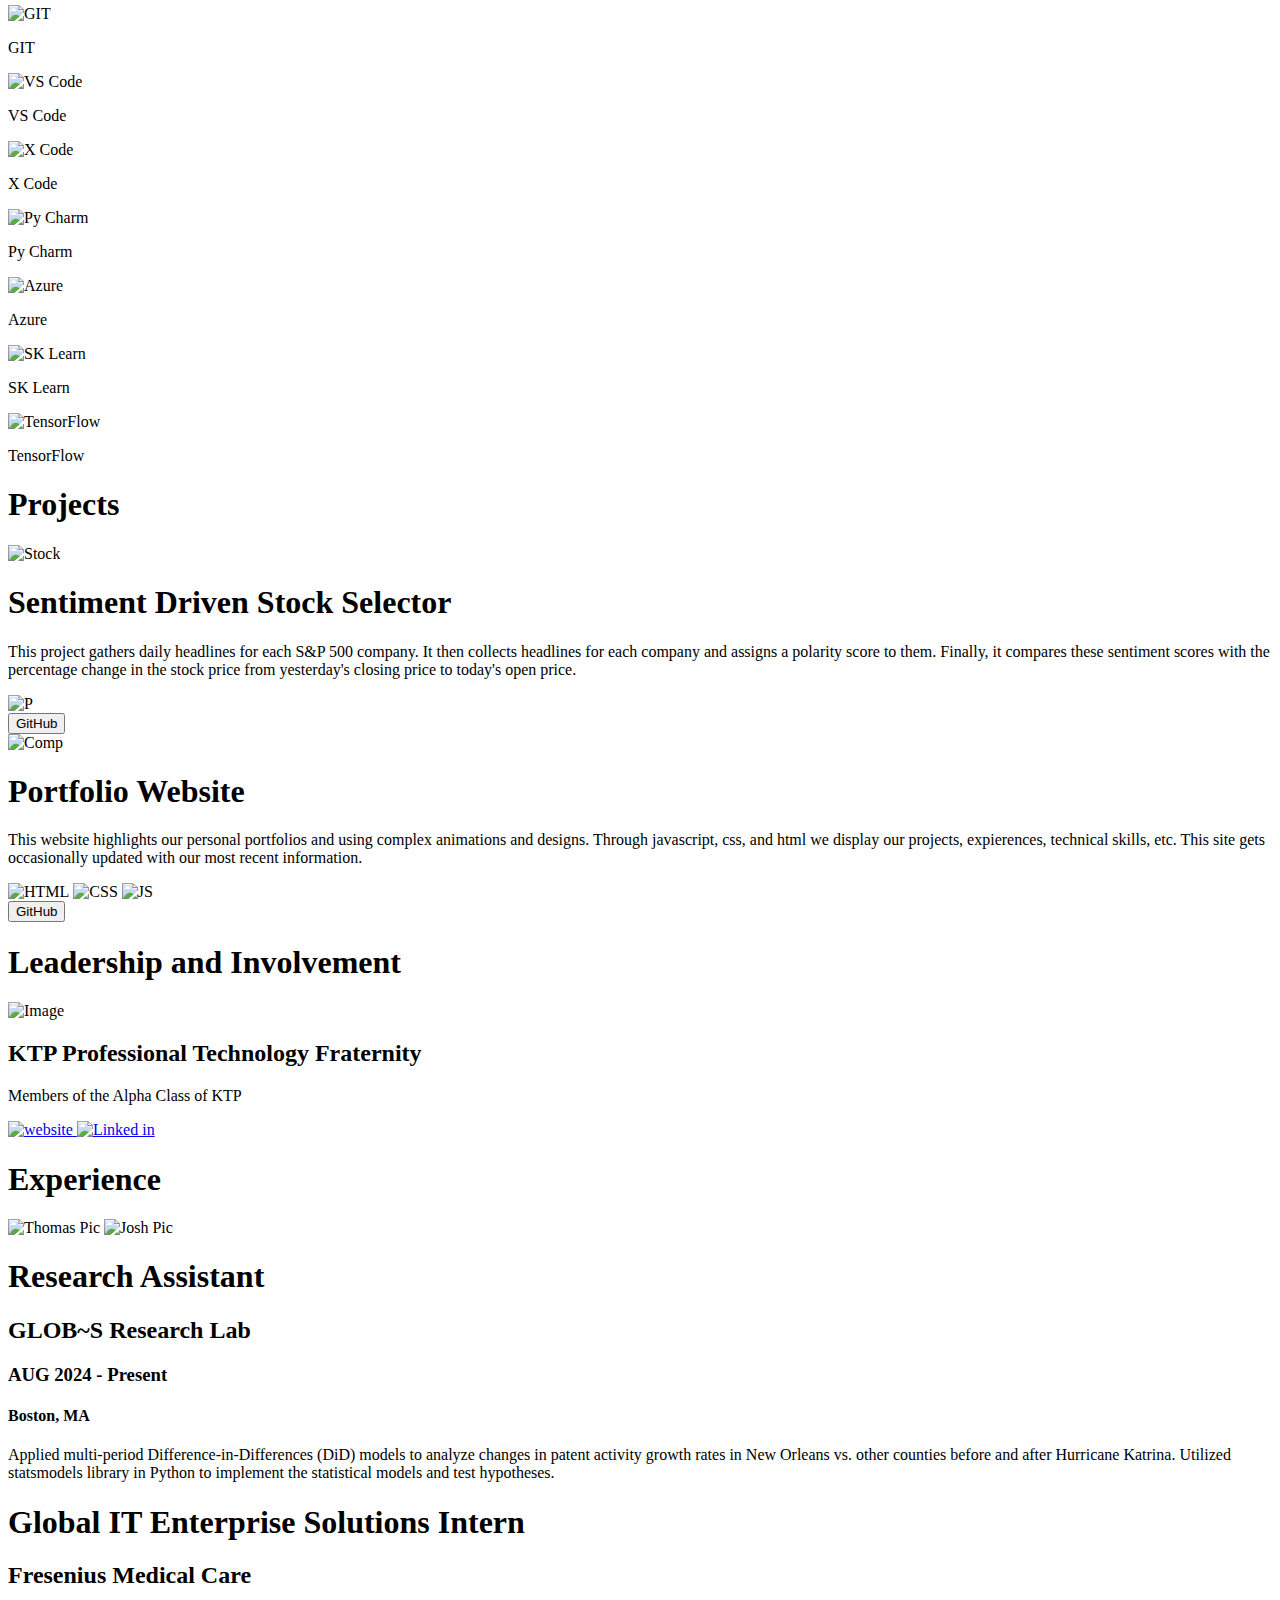
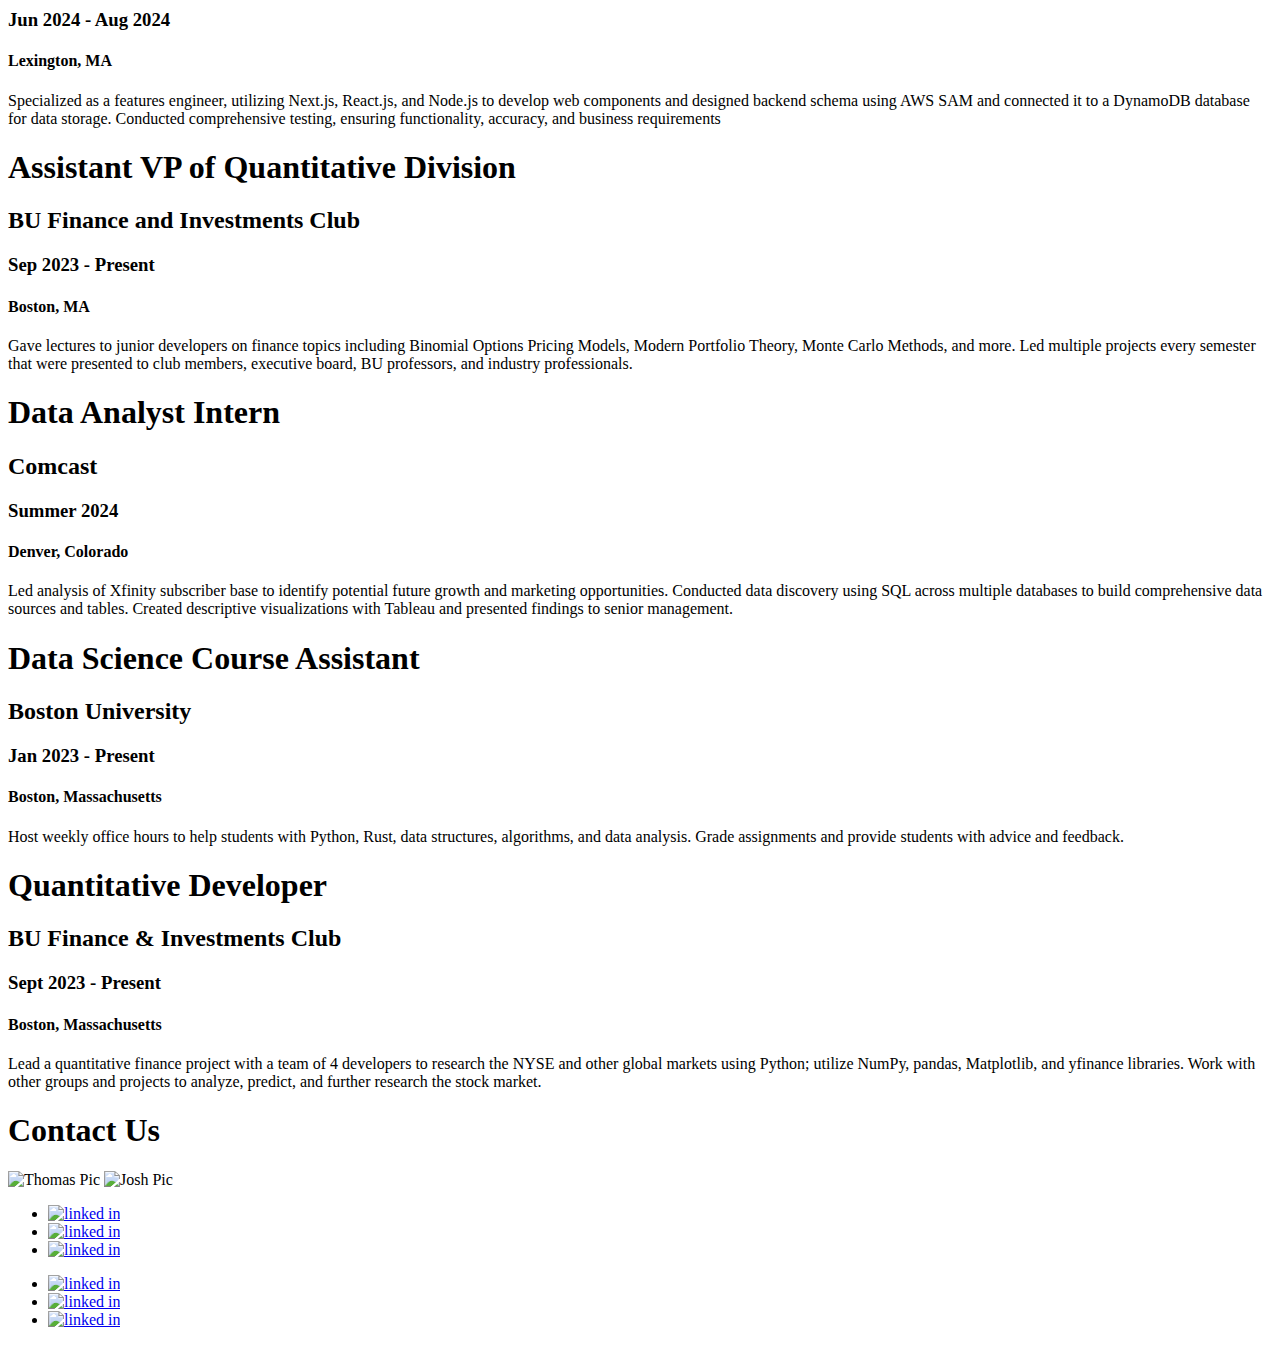
==== commit ba638380: "change 2 thomas" ====
--- a/index.html
+++ b/index.html
@@ -271,25 +271,25 @@
         <div class="timeline_container">
             <div class="timeline">
                 <div id="c1" class="container">
-                    <h1>Pharmacy Technician</h1>
-                    <h2>CVS Health</h2>
-                    <h3>AUG 2022 - Present</h3>
-                    <h4>Epping, New Hampshire</h4>
-                    <p>I located, dispensed, and packaged perscribed medication for 100s of customers daily. I Utilized RX software to update patient profiles with correct billing, insurance, and perscription information. Worked collaboratively with pharmacists and other pharmacy technicians</p>
+                    <h1>Research Assistant</h1>
+                    <h2>GLOB~S Research Lab</h2>
+                    <h3>AUG 2024 - Present</h3>
+                    <h4>Boston, MA</h4>
+                    <p>Applied multi-period Difference-in-Differences (DiD) models to analyze changes in patent activity growth rates in New Orleans vs. other counties before and after Hurricane Katrina. Utilized statsmodels library in Python to implement the statistical models and test hypotheses.</p>
                 </div>
                 <div id="c1" class="container">
-                    <h1>Data Science Intern</h1>
-                    <h2>Affinivax Inc.</h2>
-                    <h3>Jun 2022 - Aug 2022</h3>
-                    <h4>Cambridge, Massachusetts</h4>
-                    <p>Utilized an HPLC to identify the quantity of a certain chemical in 120 different pneumonia trial-vaccines. Used Python to automate table making and graphing in Excel to show the correlation between the quantity of the chemical and the shelf-life of the vaccine. Presented our data to management</p>
+                    <h1>Global IT Enterprise Solutions Intern</h1>
+                    <h2>Fresenius Medical Care</h2>
+                    <h3>Jun 2024 - Aug 2024</h3>
+                    <h4>Lexington, MA</h4>
+                    <p>Specialized as a features engineer, utilizing Next.js, React.js, and Node.js to develop web components and designed backend schema using AWS SAM and connected it to a DynamoDB database for data storage. Conducted comprehensive testing, ensuring functionality, accuracy, and business requirements</p>
                 </div>
                 <div id="c1" class="container">
-                    <h1>Research Assistant</h1>
-                    <h2>University Of New Hampshire</h2>
-                    <h3>Jun 2021 - Aug 2021</h3>
-                    <h4>Durham, New Hampshire</h4>
-                    <p>Assisted in creating 5 neurotransmitters for implanting in rats to capture active brain signals. Used C programming to transmit the signals to a NeuroVisioRX receiver system. Utilized Java to visualize the data by plotting the signals against time.</p>
+                    <h1>Assistant VP of Quantitative Division</h1>
+                    <h2>BU Finance and Investments Club</h2>
+                    <h3>Sep 2023 - Present</h3>
+                    <h4>Boston, MA</h4>
+                    <p>Gave lectures to junior developers on finance topics including Binomial Options Pricing Models, Modern Portfolio Theory, Monte Carlo Methods, and more. Led multiple projects every semester that were presented to  club members, executive board, BU professors, and industry professionals.</p>
                 </div>
             </div>
             <div class="timeline">
